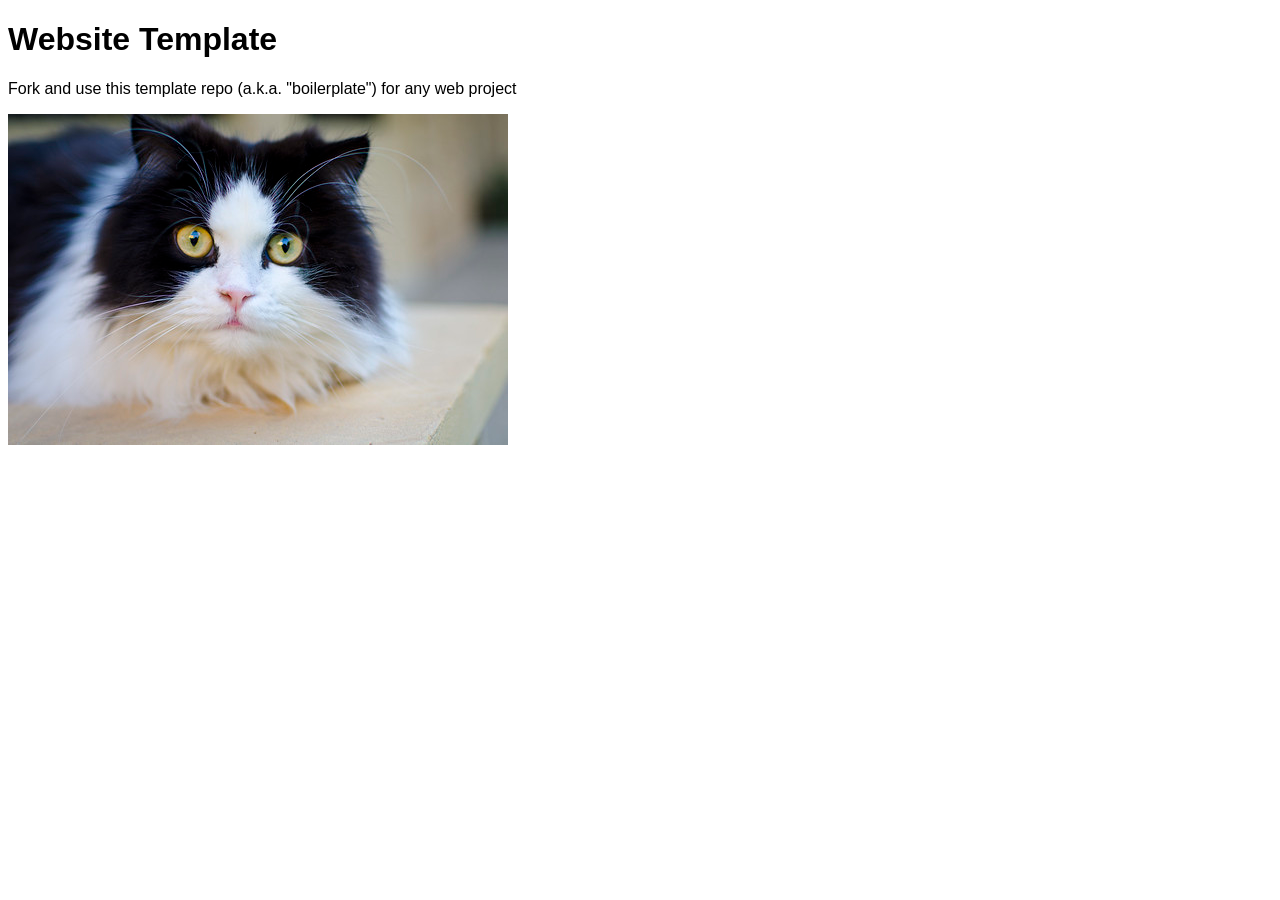
==== index.html @ 937b339f "Initial commit" ====
<!doctype html>
<html lang="en">
<head>
	<meta charset="utf-8">
	<title>Website Template</title>
	<link rel="stylesheet" href="./assets/css/styles.css">
</head>
<body>

	<h1>Website Template</h1>
	<p>Fork and use this template repo (a.k.a. "boilerplate") for any web project</p>
	<img src="assets/img/cat.jpg" alt="">

	<script src="./assets/js/main.js"></script>
</body>
</html>
---- assets/css/styles.css ----
/* styles.css */

* {
	font-family: Arial;
}
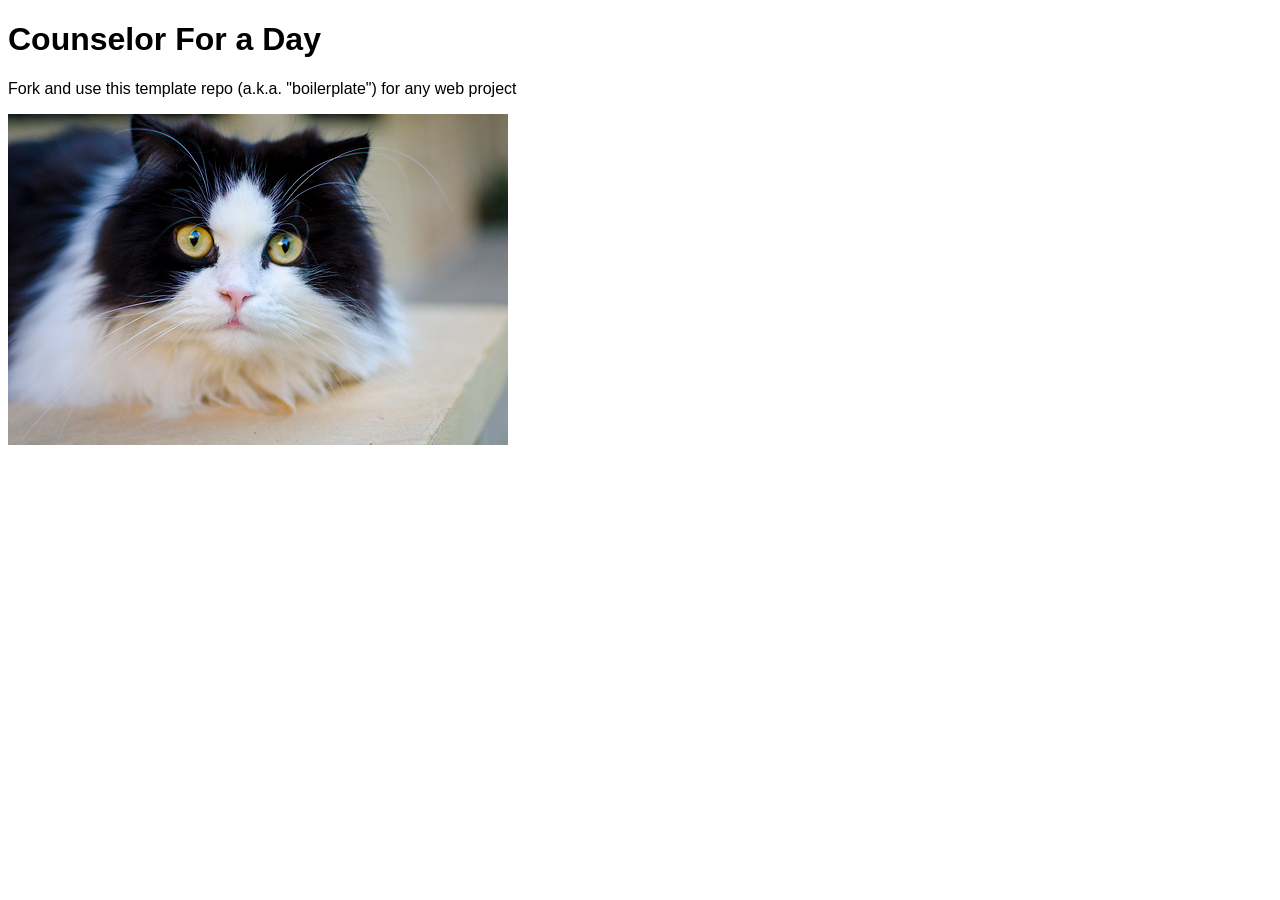
==== commit b6b15e3c: "added a title" ====
--- a/index.html
+++ b/index.html
@@ -2,12 +2,12 @@
 <html lang="en">
 <head>
 	<meta charset="utf-8">
-	<title>Website Template</title>
+	<title>Counselor For a Day</title>
 	<link rel="stylesheet" href="./assets/css/styles.css">
 </head>
 <body>
 
-	<h1>Website Template</h1>
+	<h1>Counselor For a Day</h1>
 	<p>Fork and use this template repo (a.k.a. "boilerplate") for any web project</p>
 	<img src="assets/img/cat.jpg" alt="">
 
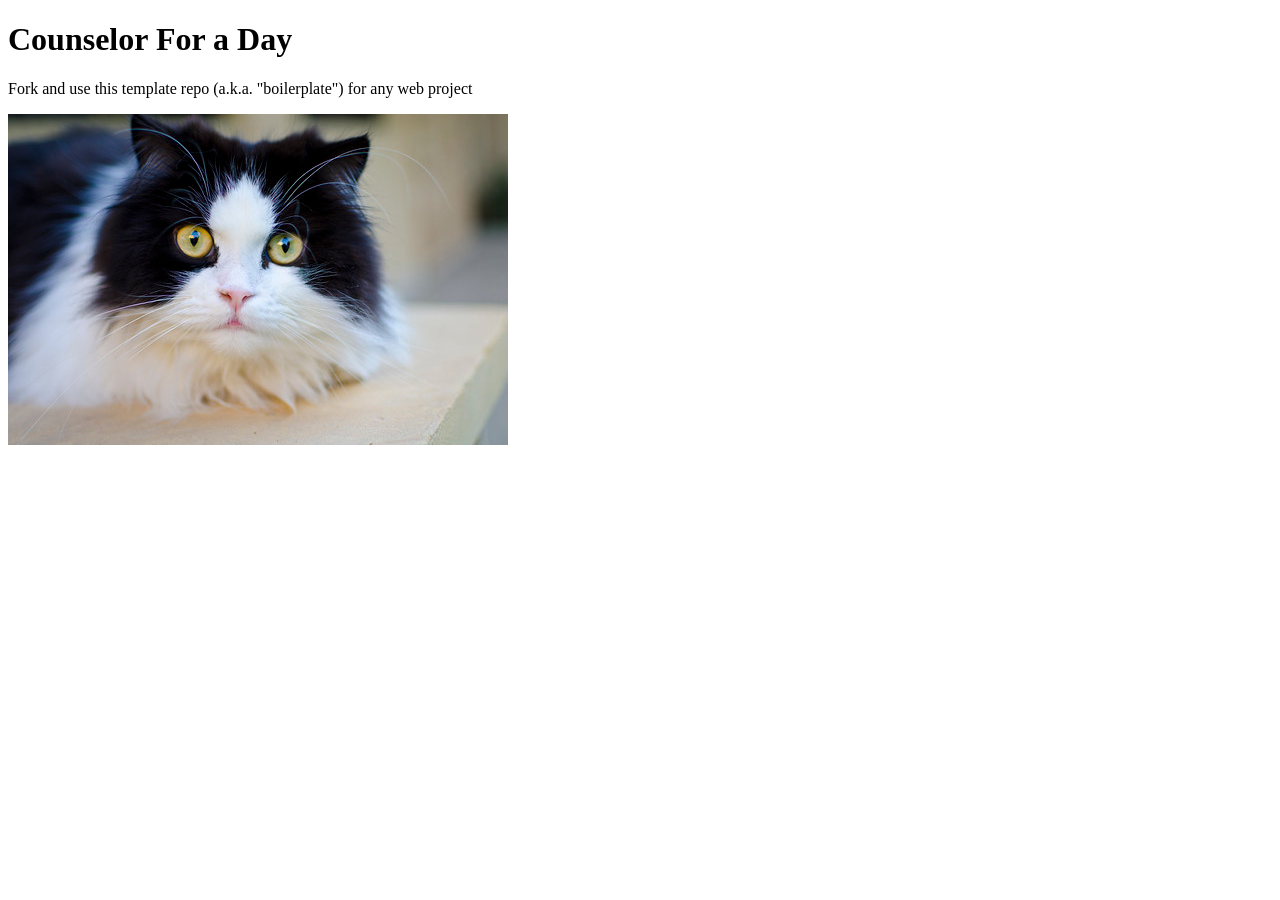
==== commit 26d6baa1: "added nice font" ====
--- a/index.html
+++ b/index.html
@@ -8,6 +8,7 @@
 <body>
 
 	<h1>Counselor For a Day</h1>
+	</a>
 	<p>Fork and use this template repo (a.k.a. "boilerplate") for any web project</p>
 	<img src="assets/img/cat.jpg" alt="">
 
--- a/assets/css/styles.css
+++ b/assets/css/styles.css
@@ -1,5 +1,7 @@
 /* styles.css */
-
-* {
-	font-family: Arial;
+<style>
+@import url('https://fonts.googleapis.com/css2?family=Bricolage+Grotesque:opsz,wght@12..96,200..800&display=swap');
+</style>
+* body {
+	font-family: 'Bricolage Grotesque', sans-serif;
 }
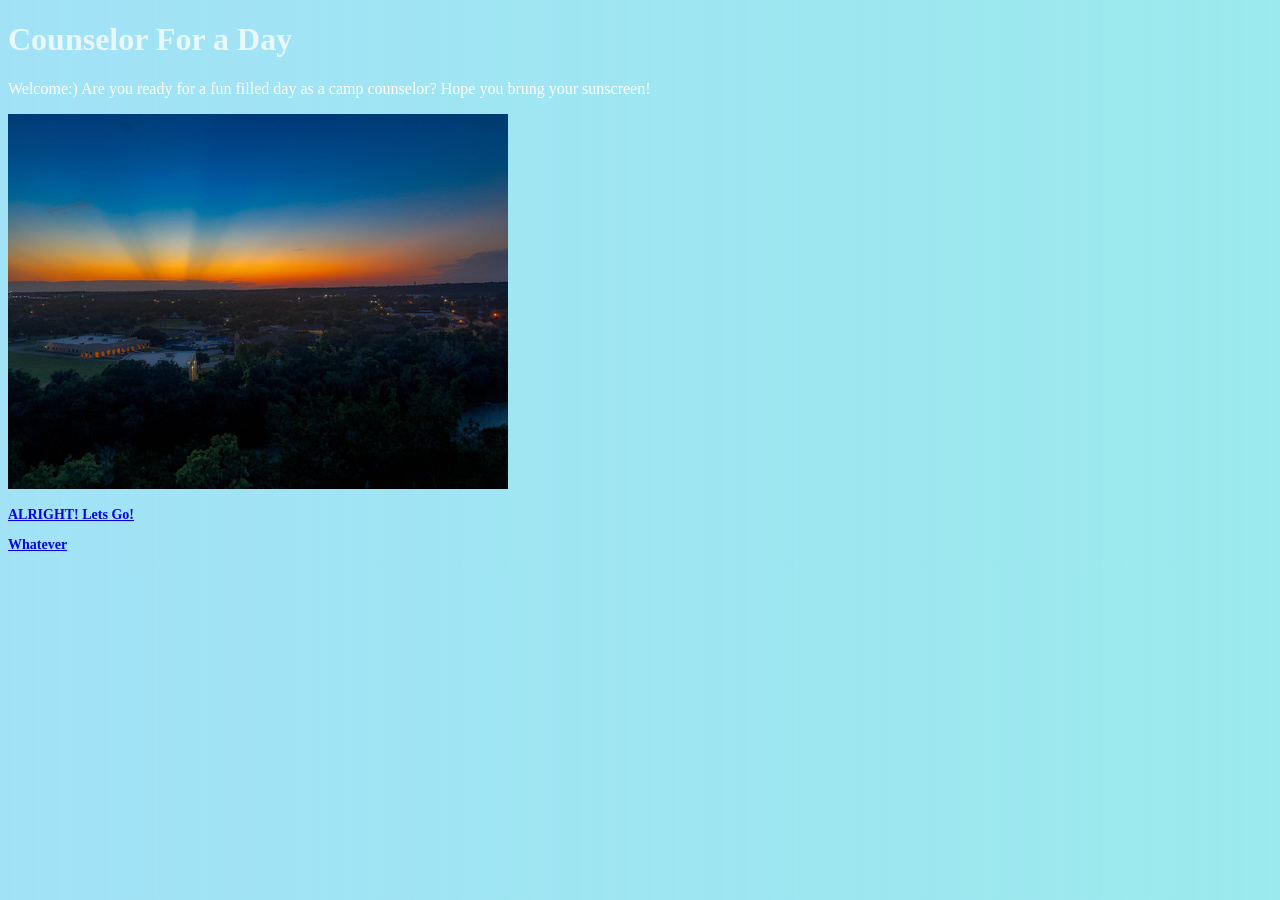
==== commit b6565b4d: "added more pages" ====
--- a/index.html
+++ b/index.html
@@ -8,10 +8,16 @@
 <body>
 
 	<h1>Counselor For a Day</h1>
+	<p>Welcome:) Are you ready for a fun filled day as a camp counselor? Hope you brung your sunscreen! </p>
+
+	<img src="assets/img/campsunset.jpeg" alt="Camp Sunset" class="faded-edge-image">
+	<script src="./assets/js/main.js"></script>
+	<a href="choose gender.html">
+		<div class="option-box"></div>
+			<h3> ALRIGHT! Lets Go!</h3>
+			<h3> Whatever</h3>
+		</div>
 	</a>
-	<p>Fork and use this template repo (a.k.a. "boilerplate") for any web project</p>
-	<img src="assets/img/cat.jpg" alt="">
-
-	<script src="./assets/js/main.js"></script>
+	
 </body>
 </html>
--- a/assets/css/styles.css
+++ b/assets/css/styles.css
@@ -4,4 +4,20 @@
 </style>
 * body {
 	font-family: 'Bricolage Grotesque', sans-serif;
+}
+html {
+	background-color: lightblue;
+	background-image: 
+	linear-gradient(to right, rgb(162, 226, 247), rgba(150, 239, 239, 0.788));
+}
+
+h1 {
+	color: rgba(255, 255, 255, 0.76);
+}
+p {
+	color: white;
+}
+
+h3 {
+	font-size: 14px;
 }
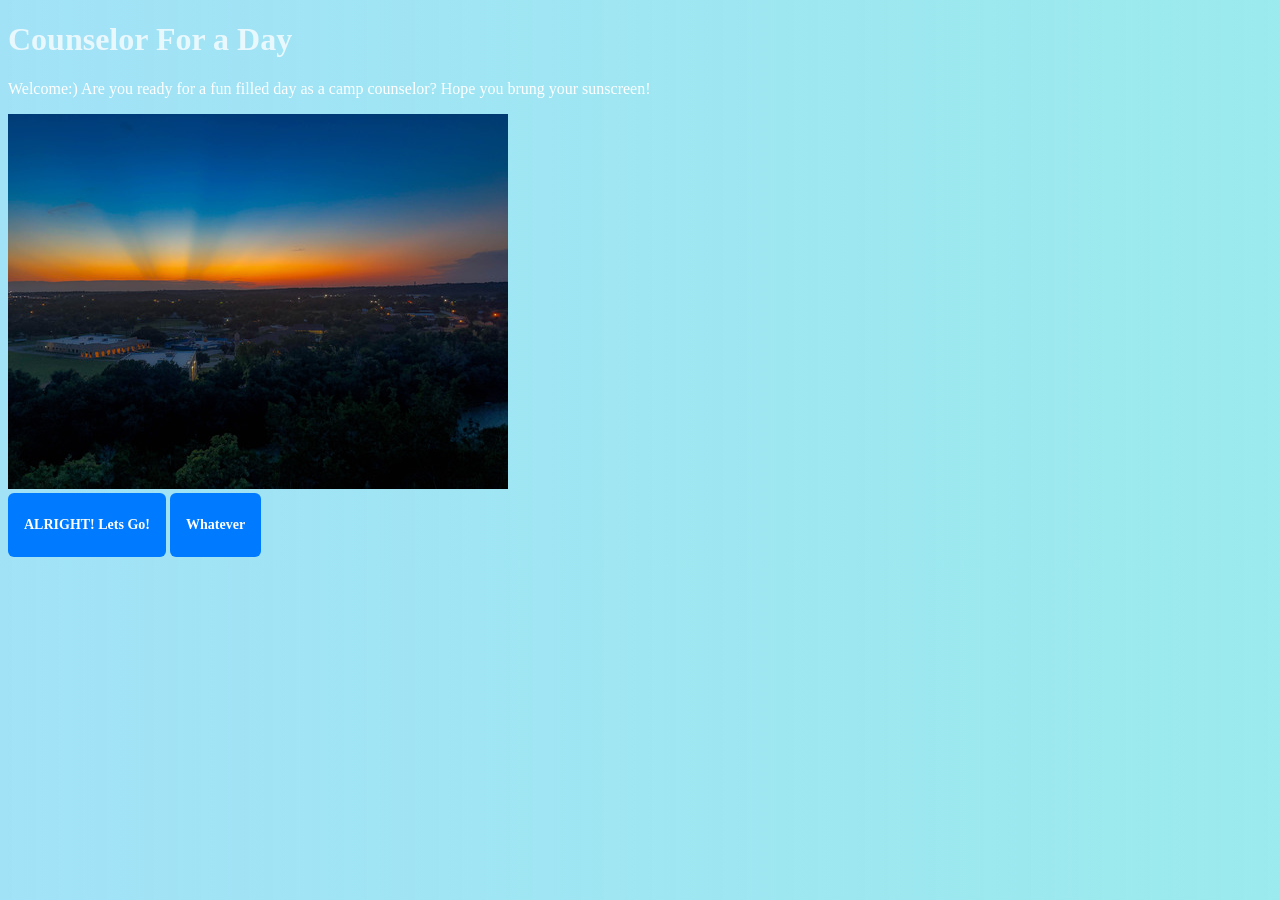
==== commit 47668e15: "renamed and added links for pages" ====
--- a/index.html
+++ b/index.html
@@ -14,10 +14,15 @@
 	<script src="./assets/js/main.js"></script>
 	<a href="choose gender.html">
 		<div class="option-box"></div>
-			<h3> ALRIGHT! Lets Go!</h3>
-			<h3> Whatever</h3>
+			<a href="choose gender.html"
+				class="choice-link">
+				<h3>ALRIGHT! Lets Go!</h3>
+			</a>
+			<a href="choose gender.html"
+			class="choice-link">
+			<h3>Whatever</h3>
 		</div>
 	</a>
-	
+
 </body>
 </html>
--- a/assets/css/styles.css
+++ b/assets/css/styles.css
@@ -20,4 +20,30 @@
 
 h3 {
 	font-size: 14px;
+	color: white;
+}
+
+.redirect-link {
+	color: blue;
+	font-weight: bold;
+}
+
+.button-container {
+	display: flex;
+	gap: 12px;
+	margin: 20px 0;
+}
+
+.choice-link {
+	display: inline-block;
+	padding: 10px 16px;
+	background-color: #007bff;
+	color: white;
+	text-decoration: none;
+	border-radius: 6px;
+	font-weight: bold;
+}
+
+.choice-link:hover {
+	background-color: #0056b3;
 }
